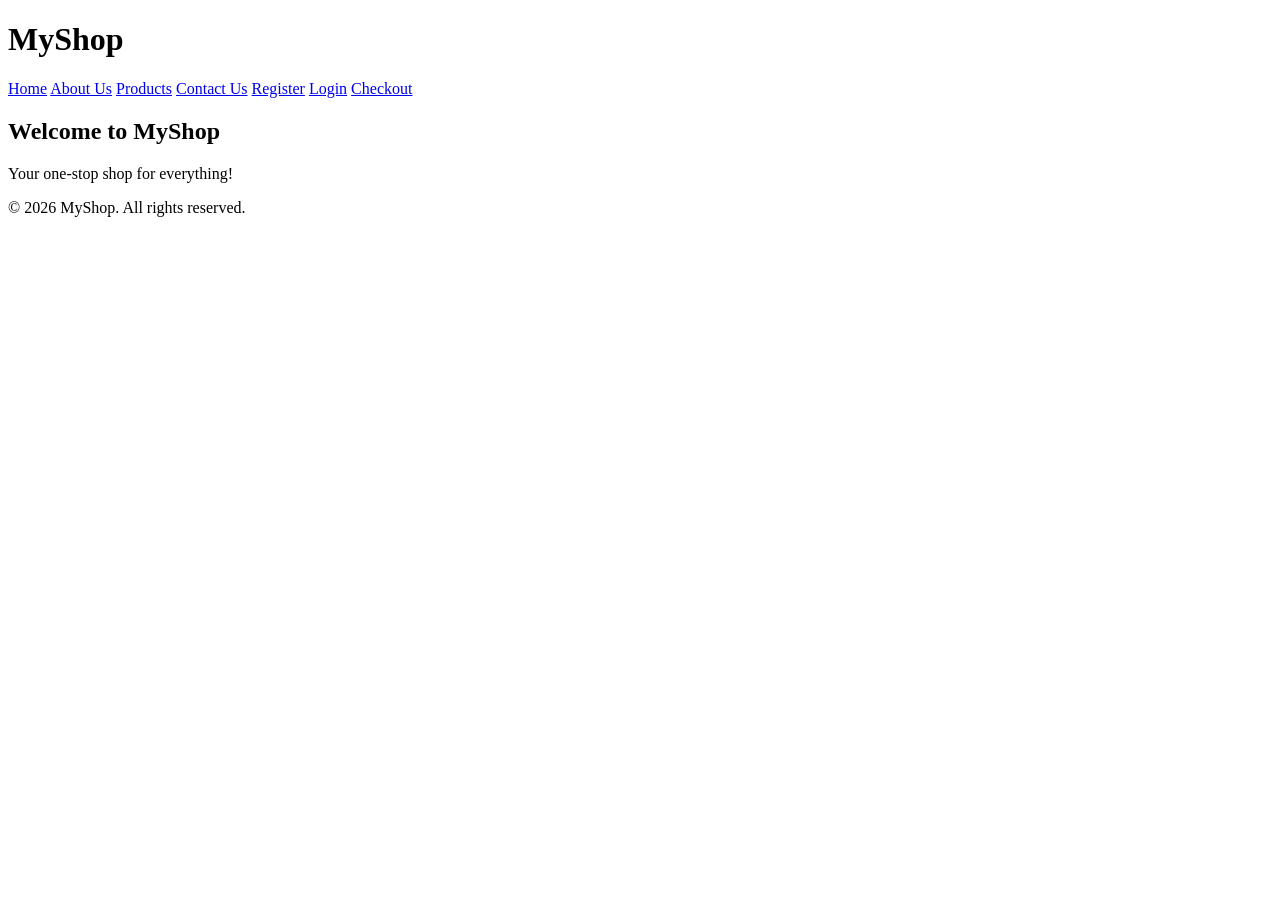
==== index.html @ ad54ba46 "Add files via upload" ====
<!DOCTYPE html>
<html lang="en">
<head>
  <meta charset="UTF-8">
  <meta name="viewport" content="width=device-width, initial-scale=1.0">
  <title>Home - MyShop</title>
  <link rel="stylesheet" href="css/style.css">
</head>
<body>
  <header>
    <h1>MyShop</h1>
    <nav>
      <a href="index.html">Home</a>
      <a href="about.html">About Us</a>
      <a href="products.html">Products</a>
      <a href="contact.html">Contact Us</a>
      <a href="register.html">Register</a>
      <a href="login.html">Login</a>
      <a href="checkout.html">Checkout</a>
    </nav>
  </header>

  <section class="hero">
    <h2>Welcome to MyShop</h2>
    <p>Your one‑stop shop for everything!</p>
  </section>

  <footer>
    <p>&copy; 2026 MyShop. All rights reserved.</p>
  </footer>
</body>
</html>
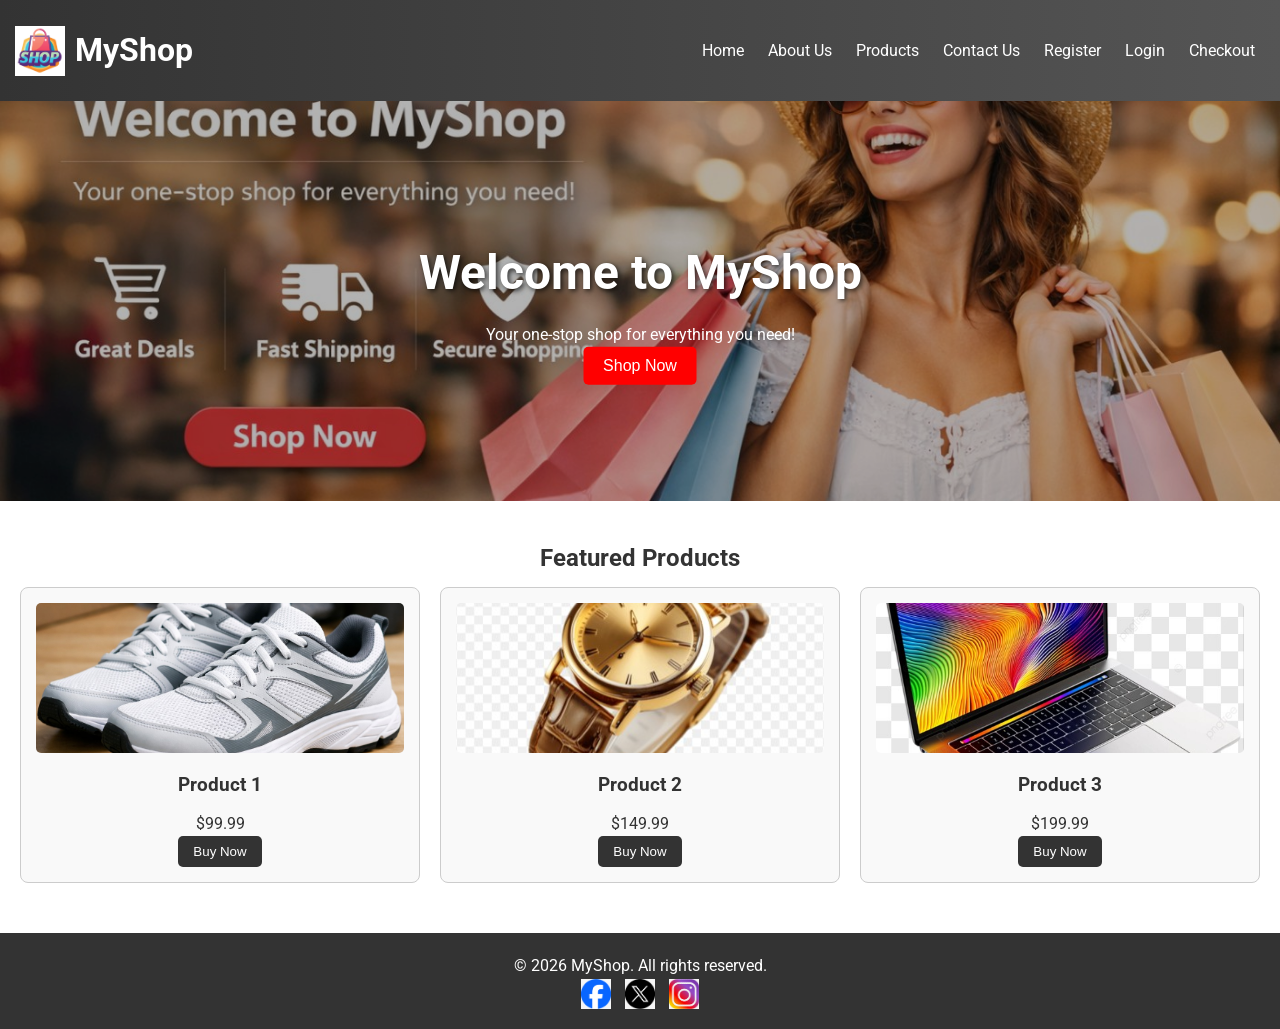
==== commit 3dedf464: "Add files via upload" ====
--- a/index.html
+++ b/index.html
@@ -2,13 +2,15 @@
 <html lang="en">
 <head>
   <meta charset="UTF-8">
-  <meta name="viewport" content="width=device-width, initial-scale=1.0">
   <title>Home - MyShop</title>
   <link rel="stylesheet" href="css/style.css">
 </head>
 <body>
   <header>
-    <h1>MyShop</h1>
+    <div class="logo">
+      <img src="images/logo.png" alt="MyShop Logo">
+      <h1>MyShop</h1>
+    </div>
     <nav>
       <a href="index.html">Home</a>
       <a href="about.html">About Us</a>
@@ -21,12 +23,45 @@
   </header>
 
   <section class="hero">
-    <h2>Welcome to MyShop</h2>
-    <p>Your one‑stop shop for everything!</p>
+    <img src="images/hero.jpg" alt="Hero Banner" class="hero-banner">
+    <div class="hero-text">
+      <h2>Welcome to MyShop</h2>
+      <p>Your one-stop shop for everything you need!</p>
+      <button>Shop Now</button>
+    </div>
+  </section>
+
+  <section class="featured">
+    <h2>Featured Products</h2>
+    <div class="product-grid">
+      <div class="product">
+        <img src="images/product1.jpg" alt="Product 1">
+        <h3>Product 1</h3>
+        <p>$99.99</p>
+        <button>Buy Now</button>
+      </div>
+      <div class="product">
+        <img src="images/product2.jpg" alt="Product 2">
+        <h3>Product 2</h3>
+        <p>$149.99</p>
+        <button>Buy Now</button>
+      </div>
+      <div class="product">
+        <img src="images/product3.jpg" alt="Product 3">
+        <h3>Product 3</h3>
+        <p>$199.99</p>
+        <button>Buy Now</button>
+      </div>
+    </div>
   </section>
 
   <footer>
     <p>&copy; 2026 MyShop. All rights reserved.</p>
+    <div class="social-icons">
+      <img src="images/facebook.png" alt="Facebook">
+      <img src="images/twitter.png" alt="Twitter">
+      <img src="images/instagram.png" alt="Instagram">
+    </div>
   </footer>
 </body>
 </html>
--- a/css/style.css
+++ b/css/style.css
@@ -0,0 +1,330 @@
+@import url('https://fonts.googleapis.com/css2?family=Roboto:wght@400;700&display=swap');
+
+* {
+  margin: 0;
+  padding: 0;
+  box-sizing: border-box;
+}
+
+body {
+  font-family: 'Roboto', sans-serif;
+  background: #fff;
+  color: #333;
+  line-height: 1.6;
+}
+
+h1, h2, h3 {
+  margin: 10px 0;
+}
+
+header {
+  background: linear-gradient(90deg, #333, #555);
+  color: white;
+  padding: 15px;
+  display: flex;
+  justify-content: space-between;
+  align-items: center;
+  box-shadow: 0 2px 5px rgba(0,0,0,0.3);
+}
+
+.logo {
+  display: flex;
+  align-items: center;
+  gap: 10px;
+}
+
+.logo img {
+  width: 50px;
+  height: 50px;
+  transform: rotate(0deg);
+  transition: transform 0.3s ease;
+}
+
+.logo img:hover {
+  transform: rotate(10deg) scale(1.1);
+}
+
+nav a {
+  color: white;
+  margin: 0 10px;
+  text-decoration: none;
+  transition: color 0.3s ease;
+}
+
+nav a:hover {
+  color: #ffcc00;
+}
+
+.hero {
+  position: relative;
+  text-align: center;
+  color: white;
+}
+
+.hero-banner {
+  width: 100%;
+  height: 400px;
+  object-fit: cover;
+  filter: brightness(70%);
+}
+
+.hero-text {
+  position: absolute;
+  top: 50%;
+  left: 50%;
+  transform: translate(-50%, -50%);
+}
+
+.hero-text h2 {
+  font-size: 3em;
+  text-shadow: 2px 2px 5px rgba(0,0,0,0.7);
+}
+
+.hero-text button {
+  background: red;
+  color: white;
+  padding: 10px 20px;
+  border: none;
+  font-size: 1em;
+  cursor: pointer;
+  border-radius: 5px;
+  transition: background 0.3s ease, transform 0.3s ease;
+}
+
+.hero-text button:hover {
+  background: darkred;
+  transform: scale(1.05);
+}
+
+.products, .featured {
+  padding: 20px;
+  text-align: center;
+}
+
+.product-grid {
+  display: grid;
+  grid-template-columns: repeat(auto-fit, minmax(220px, 1fr));
+  gap: 20px;
+}
+
+.product {
+  border: 1px solid #ccc;
+  padding: 15px;
+  background: #f9f9f9;
+  border-radius: 8px;
+  transition: transform 0.3s ease, box-shadow 0.3s ease;
+}
+
+.product:hover {
+  transform: translateY(-5px);
+  box-shadow: 0 5px 15px rgba(0,0,0,0.2);
+}
+
+.product img {
+  width: 100%;
+  height: 150px;
+  object-fit: cover;
+  border-radius: 5px;
+}
+
+.price {
+  font-weight: bold;
+  color: #e60000;
+}
+
+.rating {
+  color: #ffcc00;
+}
+
+.product button {
+  background: #333;
+  color: white;
+  padding: 8px 15px;
+  border: none;
+  border-radius: 5px;
+  cursor: pointer;
+  transition: background 0.3s ease;
+}
+
+.product button:hover {
+  background: #555;
+}
+
+.about {
+  text-align: center;
+  padding: 20px;
+}
+
+.team-photo {
+  width: 80%;
+  max-width: 600px;
+  margin: 20px auto;
+  display: block;
+  border-radius: 10px;
+  box-shadow: 0 5px 15px rgba(0,0,0,0.3);
+}
+
+.timeline {
+  padding: 20px;
+  max-width: 800px;
+  margin: 0 auto;
+}
+
+.timeline ul {
+  list-style: none;
+  padding: 0;
+}
+
+.timeline li {
+  margin: 10px 0;
+  padding: 10px;
+  border-left: 3px solid #333;
+  background: linear-gradient(90deg, #f9f9f9, #eee);
+}
+
+.register, .login, .contact-form, .checkout {
+  max-width: 600px;
+  margin: 30px auto;
+  padding: 20px;
+  background: #f9f9f9;
+  border-radius: 8px;
+  box-shadow: 0 2px 10px rgba(0,0,0,0.1);
+}
+
+.register-form, .login-form, .contact-form form, .checkout-form {
+  display: flex;
+  flex-direction: column;
+}
+
+.register-form label, .login-form label, .contact-form label, .checkout-form label {
+  margin-top: 10px;
+  font-weight: bold;
+}
+
+.register-form input, .login-form input, .contact-form input, 
+.contact-form textarea, .checkout-form input, .checkout-form select, .checkout-form textarea {
+  padding: 8px;
+  margin-top: 5px;
+  border: 1px solid #ccc;
+  border-radius: 5px;
+}
+
+.form-buttons {
+  display: flex;
+  justify-content: space-between;
+  margin-top: 15px;
+}
+
+.form-buttons button {
+  padding: 10px 20px;
+  border: none;
+  border-radius: 5px;
+  cursor: pointer;
+  transition: opacity 0.3s ease;
+}
+
+.form-buttons button[type="submit"] {
+  background: #333;
+  color: white;
+}
+
+.form-buttons button[type="reset"] {
+  background: #999;
+  color: white;
+}
+
+.form-buttons button:hover {
+  opacity: 0.9;
+}
+
+.options {
+  display: flex;
+  justify-content: space-between;
+  align-items: center;
+  margin: 10px 0;
+}
+
+.social-login {
+  text-align: center;
+  margin-top: 15px;
+}
+
+.social-login img {
+  width: 30px;
+  height: 30px;
+  margin: 0 5px;
+  cursor: pointer;
+  transition: transform 0.3s ease;
+}
+
+.social-login img:hover {
+  transform: scale(1.2);
+}
+
+.contact {
+  max-width: 600px;
+  margin: 20px auto;
+  padding: 20px;
+}
+
+.order-summary {
+  width: 100%;
+  border-collapse: collapse;
+  margin-top: 15px;
+}
+
+.order-summary th, .order-summary td {
+  border: 1px solid #ccc;
+  padding: 8px;
+  text-align: center;
+}
+
+footer {
+  background: #333;
+  color: white;
+  text-align: center;
+  padding: 20px;
+  margin-top: 30px;
+}
+
+.social-icons img {
+  width: 30px;
+  height: 30px;
+  margin: 0 5px;
+  vertical-align: middle;
+  transition: transform 0.3s ease;
+}
+
+.social-icons img:hover {
+  transform: rotate(15deg);
+}
+
+@media (max-width: 768px) {
+  nav {
+    display: flex;
+    flex-wrap: wrap;
+    justify-content: center;
+  }
+  .hero-text h2 {
+    font-size: 2em;
+  }
+  .product-grid {
+    grid-template-columns: repeat(auto-fit, minmax(180px, 1fr));
+  }
+}
+
+@media (max-width: 480px) {
+  header {
+    flex-direction: column;
+    text-align: center;
+  }
+  .logo h1 {
+    font-size: 1.5em;
+  }
+  .hero-banner {
+    height: 250px;
+  }
+  .team-photo {
+    width: 100%;
+  }
+}
